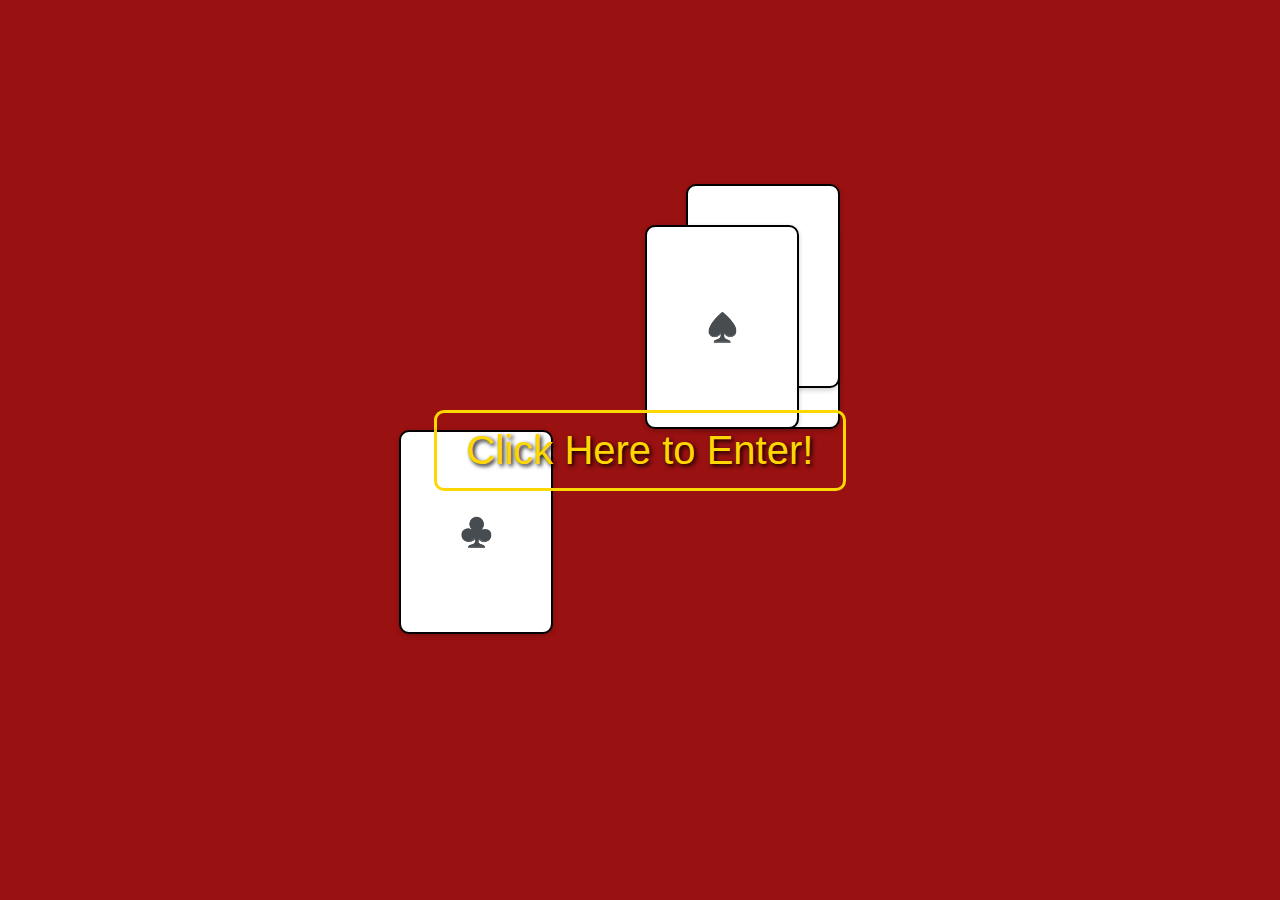
==== index.html @ c4103934 "Update index.html" ====
<!DOCTYPE html>
<html lang="en">
<head>
  <meta charset="UTF-8">
  <meta name="viewport" content="width=device-width, initial-scale=1.0">
  <meta property="og:title" content="Welcome to Jokester!" />
  <meta property="og:description" content="Enter a world of jokes and fun with a single click!" />
  <meta property="og:type" content="website" />
  <meta property="og:url" content="https://exploratorystudios.github.io/Jokester-Alpha/" />
  <meta property="og:image" content="https://exploratorystudios.github.io/Jokester-Alpha/jokester.png" />
  <title>Welcome to Jokester!</title>
  <style>
    body {
      background-color: #991111;
      color: #fff;
      font-family: 'Impact', sans-serif;
      margin: 0;
      padding: 0;
      height: 100vh;
      display: flex;
      align-items: center;
      justify-content: center;
      position: relative;
      overflow: hidden; /* Prevents scrollbars from appearing */
    }
    #click-me {
      font-size: 40px;
      color: gold;
      text-shadow: 2px 2px 4px black;
      border: 3px solid gold;
      padding: 15px 30px;
      border-radius: 10px;
      transition: all 0.2s ease-in-out;
      cursor: pointer;
      position: relative; /* Positioned relative for z-index */
      z-index: 2; /* Ensures it's above the cards */
    }
    #click-me:hover {
      background-color: rgba(255,215,0,0.8);
    }
    .card {
      position: absolute;
      z-index: 1; /* Ensures it's below the button */
      width: 150px;
      height: 200px;
      background-color: #fff;
      border: 2px solid black;
      border-radius: 10px;
      box-shadow: 0px 2px 5px rgba(0,0,0,0.2);
      text-align: center;
      font-size: 28px;
      display: flex;
      justify-content: center;
      align-items: center;
    }
  </style>
</head>
<body>
  <p id="click-me">Click Here to Enter!</p>
  <div class="card">❤️</div>
  <div class="card">♦️</div>
  <div class="card">♣️</div>
  <div class="card">♠️</div>
  <script>
    const cards = document.querySelectorAll('.card');
    cards.forEach(card => {
      let dx = Math.random() > 0.5 ? 2 + Math.random() * 3 : -2 - Math.random() * 3;
      let dy = Math.random() > 0.5 ? 2 + Math.random() * 3 : -2 - Math.random() * 3;

      function move() {
        const rect = card.getBoundingClientRect();
        if (rect.top <= 0 && dy < 0 || rect.bottom >= window.innerHeight && dy > 0) dy = -dy;
        if (rect.left <= 0 && dx < 0 || rect.right >= window.innerWidth && dx > 0) dx = -dx;

        card.style.top = (card.offsetTop + dy) + 'px';
        card.style.left = (card.offsetLeft + dx) + 'px';

        requestAnimationFrame(move);
      }
      requestAnimationFrame(move);
    });

    document.getElementById('click-me').addEventListener('click', function() {
      window.location.href = 'jokester_alpha.html';
    });
  </script>
</body>
</html>
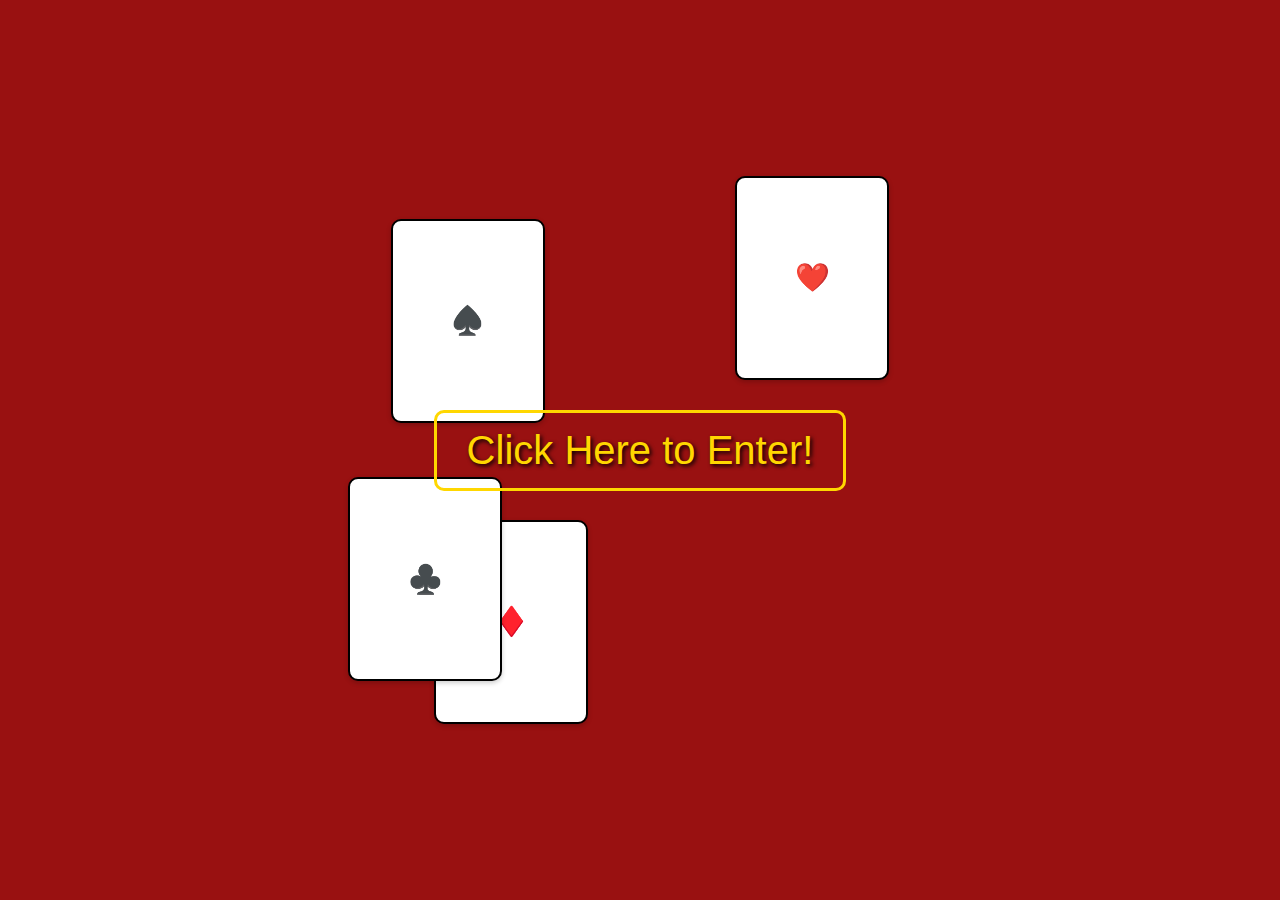
==== commit dc921205: "Update index.html" ====
--- a/index.html
+++ b/index.html
@@ -8,6 +8,8 @@
   <meta property="og:type" content="website" />
   <meta property="og:url" content="https://exploratorystudios.github.io/Jokester-Alpha/" />
   <meta property="og:image" content="https://exploratorystudios.github.io/Jokester-Alpha/jokester.png" />
+  <meta property="og:image:width" content="1200" /> <!-- Assume your image is 1200 pixels wide -->
+  <meta property="og:image:height" content="630" /> <!-- Assume your image is 630 pixels tall -->
   <title>Welcome to Jokester!</title>
   <style>
     body {
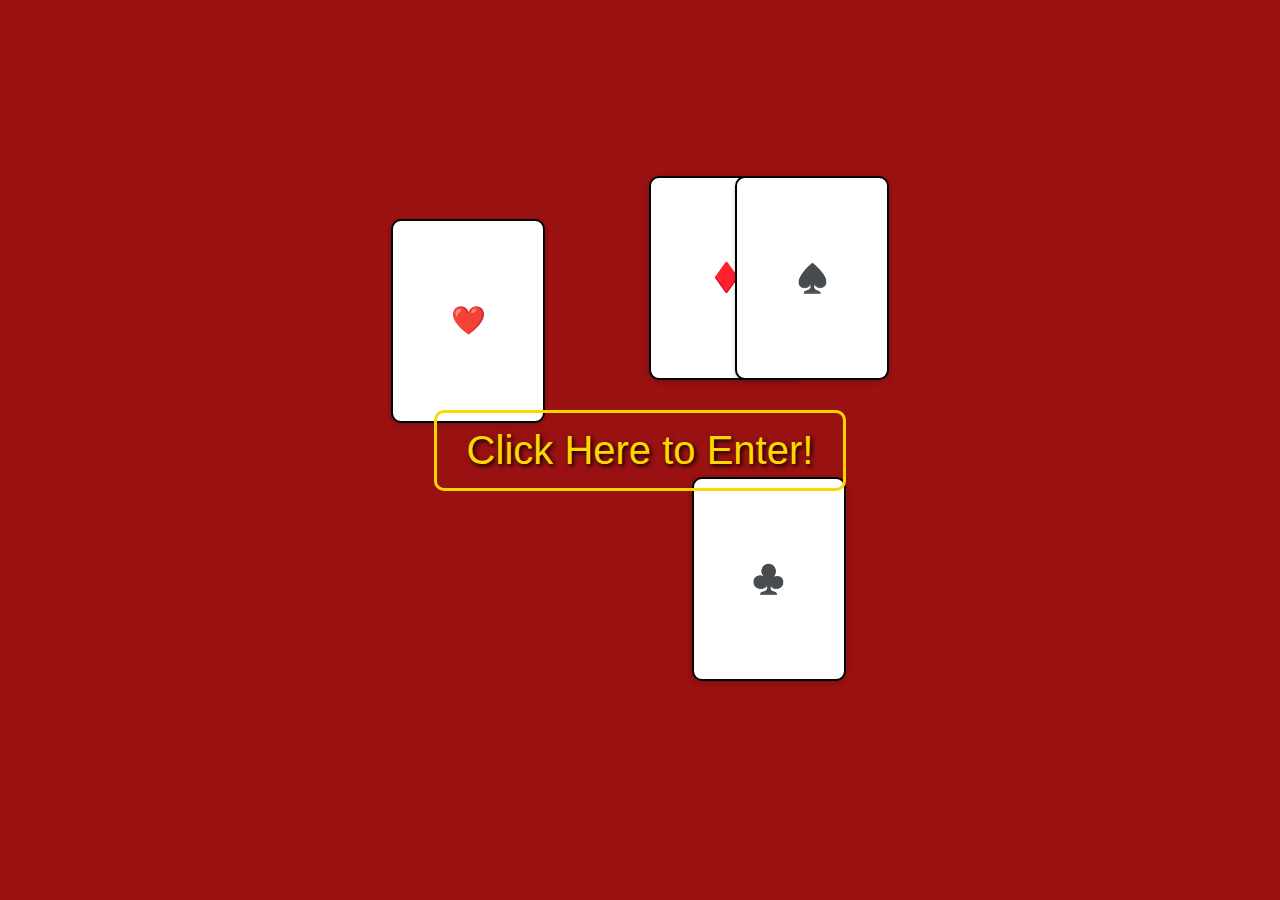
==== commit fea20048: "Update index.html" ====
--- a/index.html
+++ b/index.html
@@ -7,7 +7,7 @@
   <meta property="og:description" content="Enter a world of jokes and fun with a single click!" />
   <meta property="og:type" content="website" />
   <meta property="og:url" content="https://exploratorystudios.github.io/Jokester-Alpha/" />
-  <meta property="og:image" content="https://exploratorystudios.github.io/Jokester-Alpha/jokester.png" />
+  <meta property="og:image" content="https://exploratorystudios.github.io/Jokester-Alpha/jokester.jpg" />
   <meta property="og:image:width" content="1200" /> <!-- Assume your image is 1200 pixels wide -->
   <meta property="og:image:height" content="630" /> <!-- Assume your image is 630 pixels tall -->
   <title>Welcome to Jokester!</title>
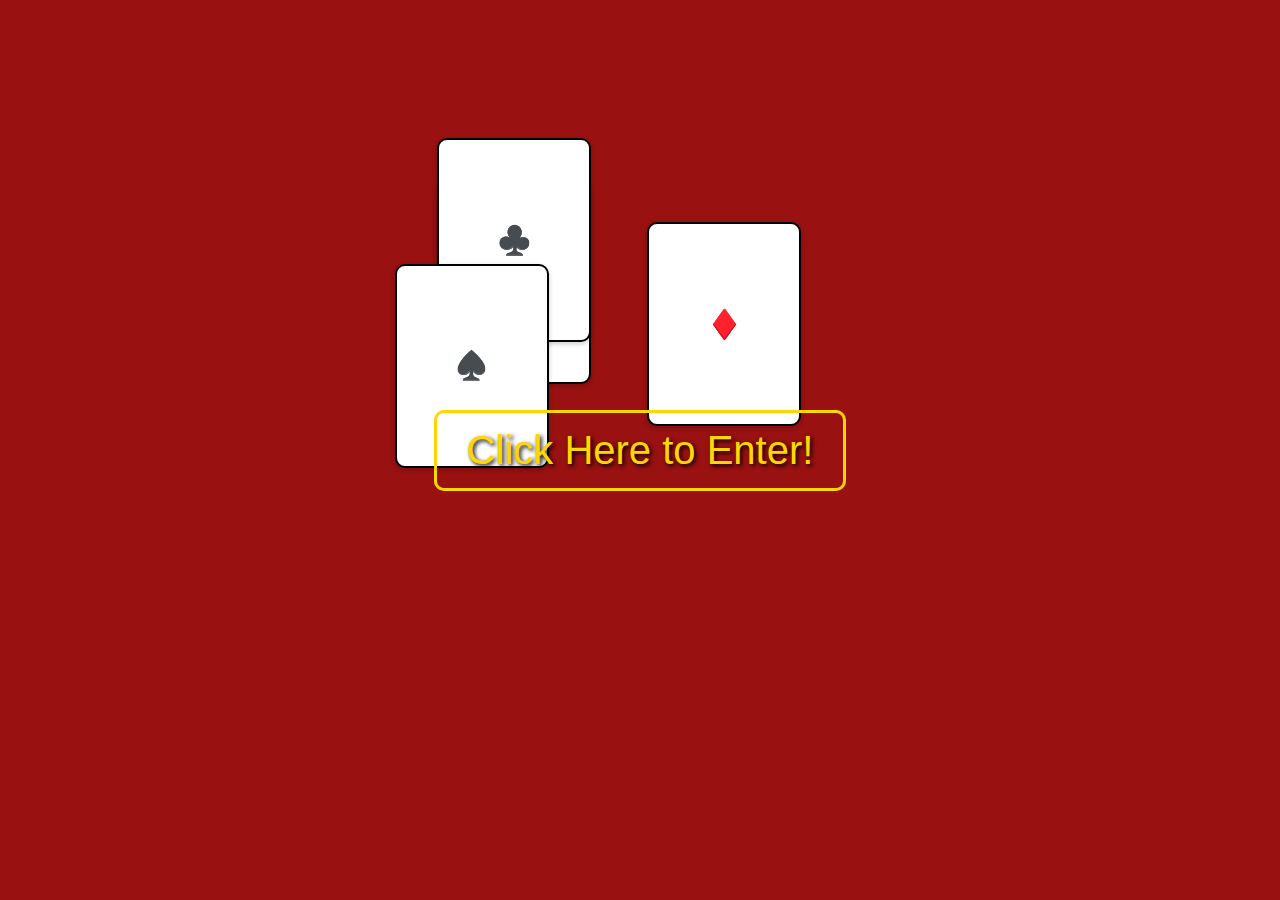
==== commit dd8932aa: "Update index.html" ====
--- a/index.html
+++ b/index.html
@@ -7,7 +7,7 @@
   <meta property="og:description" content="Enter a world of jokes and fun with a single click!" />
   <meta property="og:type" content="website" />
   <meta property="og:url" content="https://exploratorystudios.github.io/Jokester-Alpha/" />
-  <meta property="og:image" content="https://exploratorystudios.github.io/Jokester-Alpha/jokester.jpg" />
+  <meta property="og:image" content="https://exploratorystudios.github.io/Jokester-Alpha/jokester_2.jpg" />
   <meta property="og:image:width" content="1200" /> <!-- Assume your image is 1200 pixels wide -->
   <meta property="og:image:height" content="630" /> <!-- Assume your image is 630 pixels tall -->
   <title>Welcome to Jokester!</title>
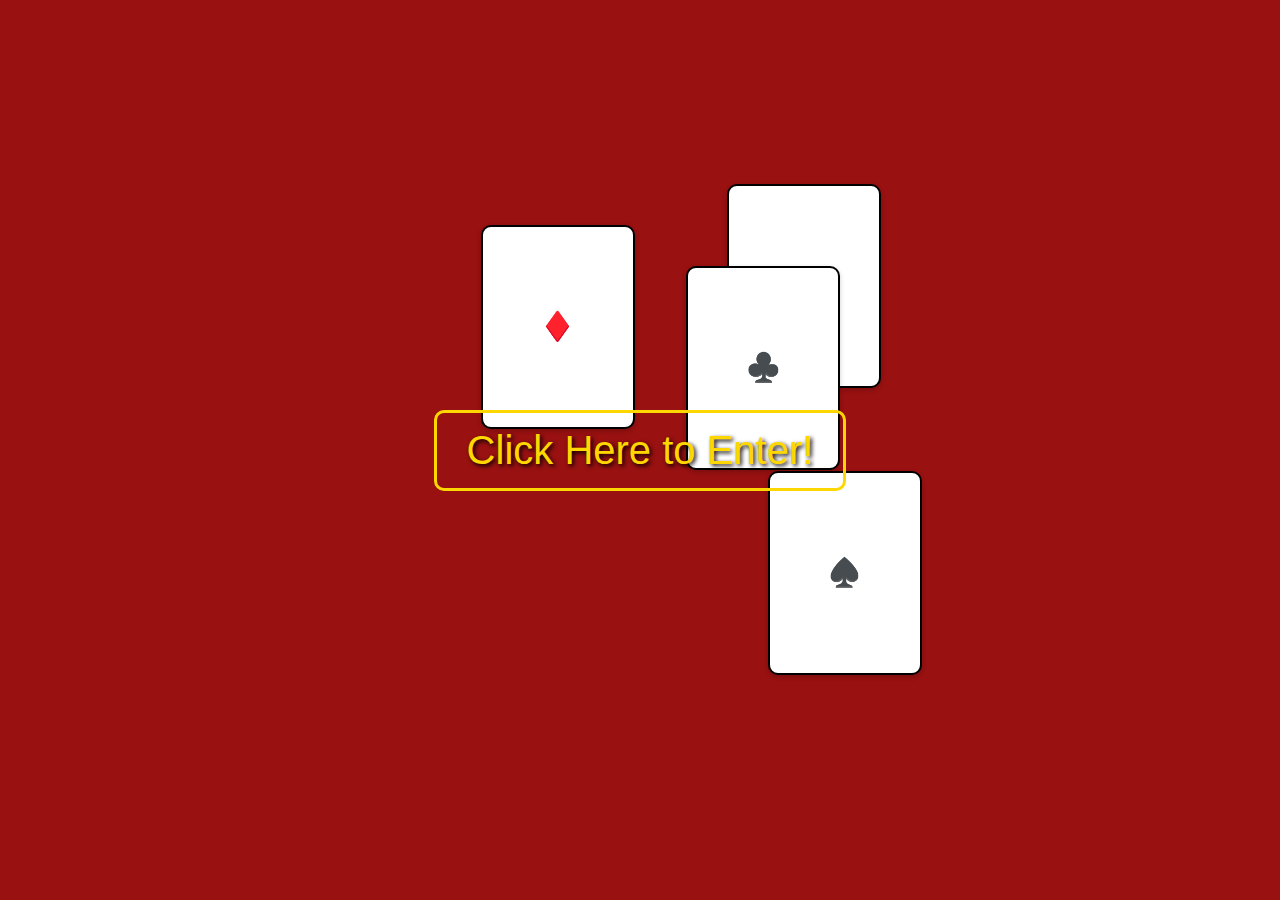
==== commit 7ea5885a: "Update index.html" ====
--- a/index.html
+++ b/index.html
@@ -7,7 +7,7 @@
   <meta property="og:description" content="Enter a world of jokes and fun with a single click!" />
   <meta property="og:type" content="website" />
   <meta property="og:url" content="https://exploratorystudios.github.io/Jokester-Alpha/" />
-  <meta property="og:image" content="https://exploratorystudios.github.io/Jokester-Alpha/jokester_2.jpg" />
+  <meta property="og:image" content="https://exploratorystudios.github.io/Jokester-Alpha/jokester.jpg" />
   <meta property="og:image:width" content="1200" /> <!-- Assume your image is 1200 pixels wide -->
   <meta property="og:image:height" content="630" /> <!-- Assume your image is 630 pixels tall -->
   <title>Welcome to Jokester!</title>
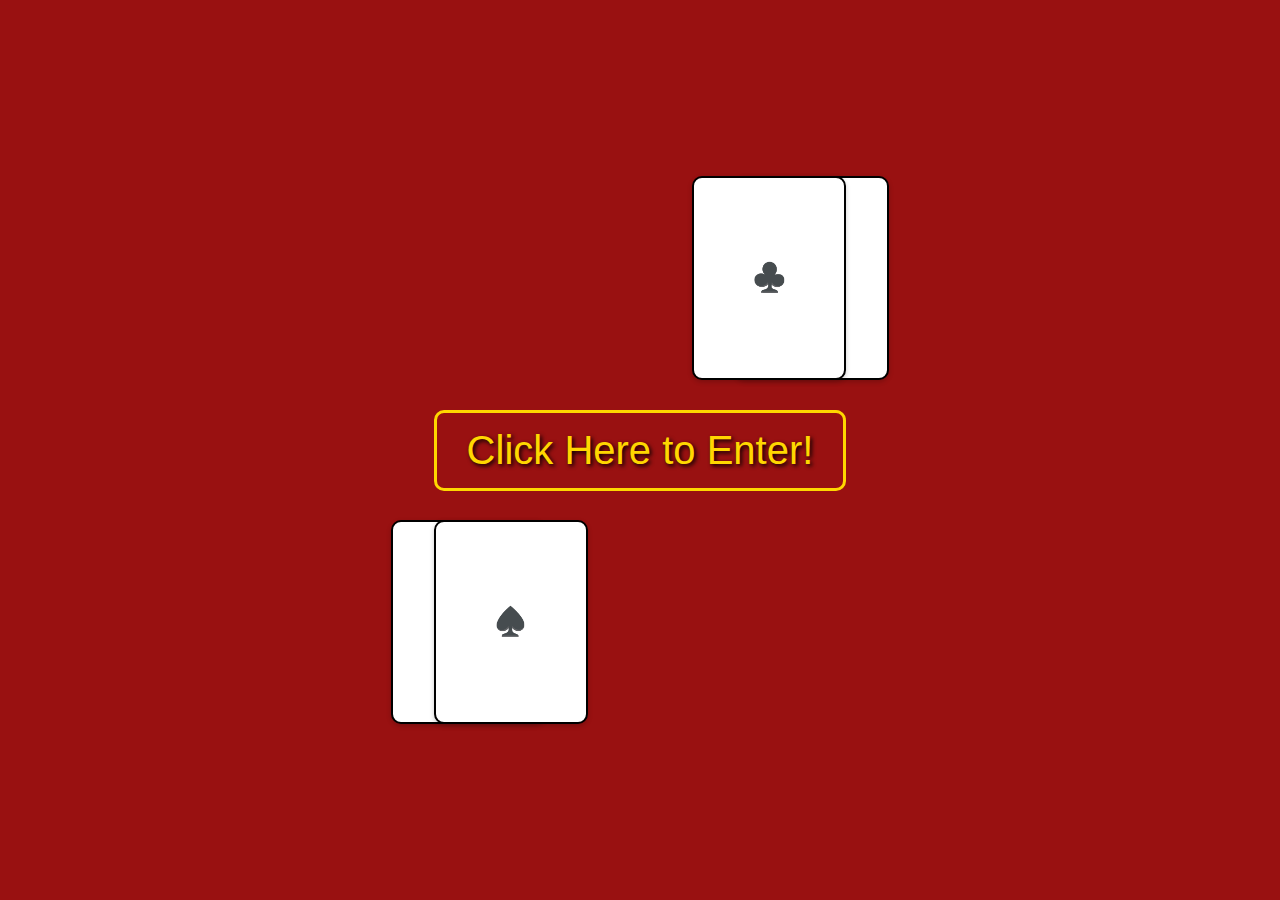
==== commit 020fd2b5: "Update index.html" ====
--- a/index.html
+++ b/index.html
@@ -7,7 +7,7 @@
   <meta property="og:description" content="Enter a world of jokes and fun with a single click!" />
   <meta property="og:type" content="website" />
   <meta property="og:url" content="https://exploratorystudios.github.io/Jokester-Alpha/" />
-  <meta property="og:image" content="https://exploratorystudios.github.io/Jokester-Alpha/jokester.jpg" />
+  <meta property="og:image" content="https://exploratorystudios.github.io/Jokester-Alpha/jokester_3.jpg" />
   <meta property="og:image:width" content="1200" /> <!-- Assume your image is 1200 pixels wide -->
   <meta property="og:image:height" content="630" /> <!-- Assume your image is 630 pixels tall -->
   <title>Welcome to Jokester!</title>
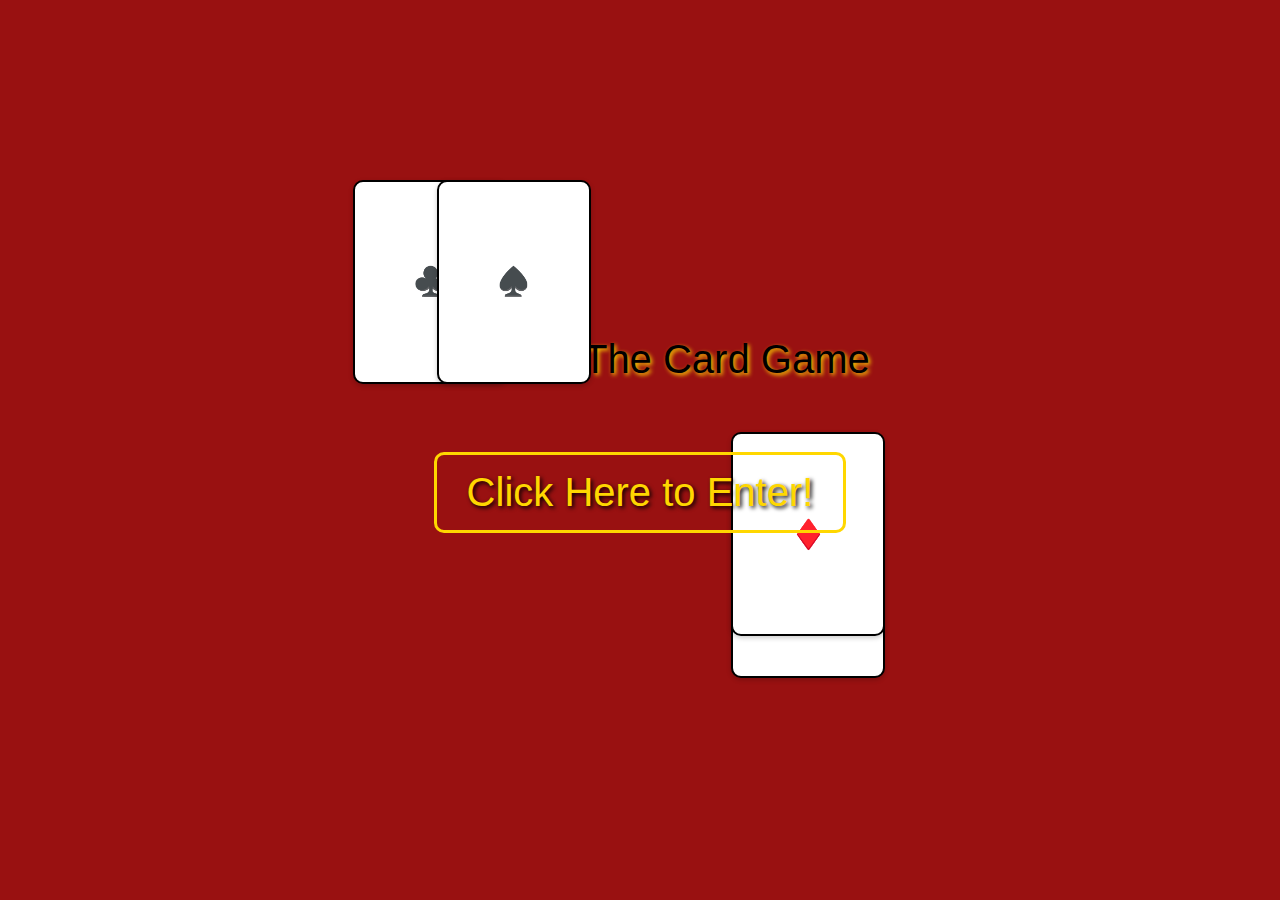
==== commit 578cc3a0: "Update index.html" ====
--- a/index.html
+++ b/index.html
@@ -24,13 +24,14 @@
       justify-content: center;
       position: relative;
       overflow: hidden; /* Prevents scrollbars from appearing */
+      flex-direction: column; /* Ensures content is stacked vertically */
     }
     #click-me {
       font-size: 40px;
       color: gold;
       text-shadow: 2px 2px 4px black;
+      padding: 15px 30px;
       border: 3px solid gold;
-      padding: 15px 30px;
       border-radius: 10px;
       transition: all 0.2s ease-in-out;
       cursor: pointer;
@@ -55,9 +56,18 @@
       justify-content: center;
       align-items: center;
     }
+    #title {
+      font-size: 40px;
+      color: black;
+      text-shadow: 2px 2px 4px gold;
+      padding: 10px 20px;
+      margin-bottom: 20px; /* Space between title and button */
+      text-align: center;
+    }
   </style>
 </head>
 <body>
+  <div id="title">Jokester: The Card Game</div>
   <p id="click-me">Click Here to Enter!</p>
   <div class="card">❤️</div>
   <div class="card">♦️</div>
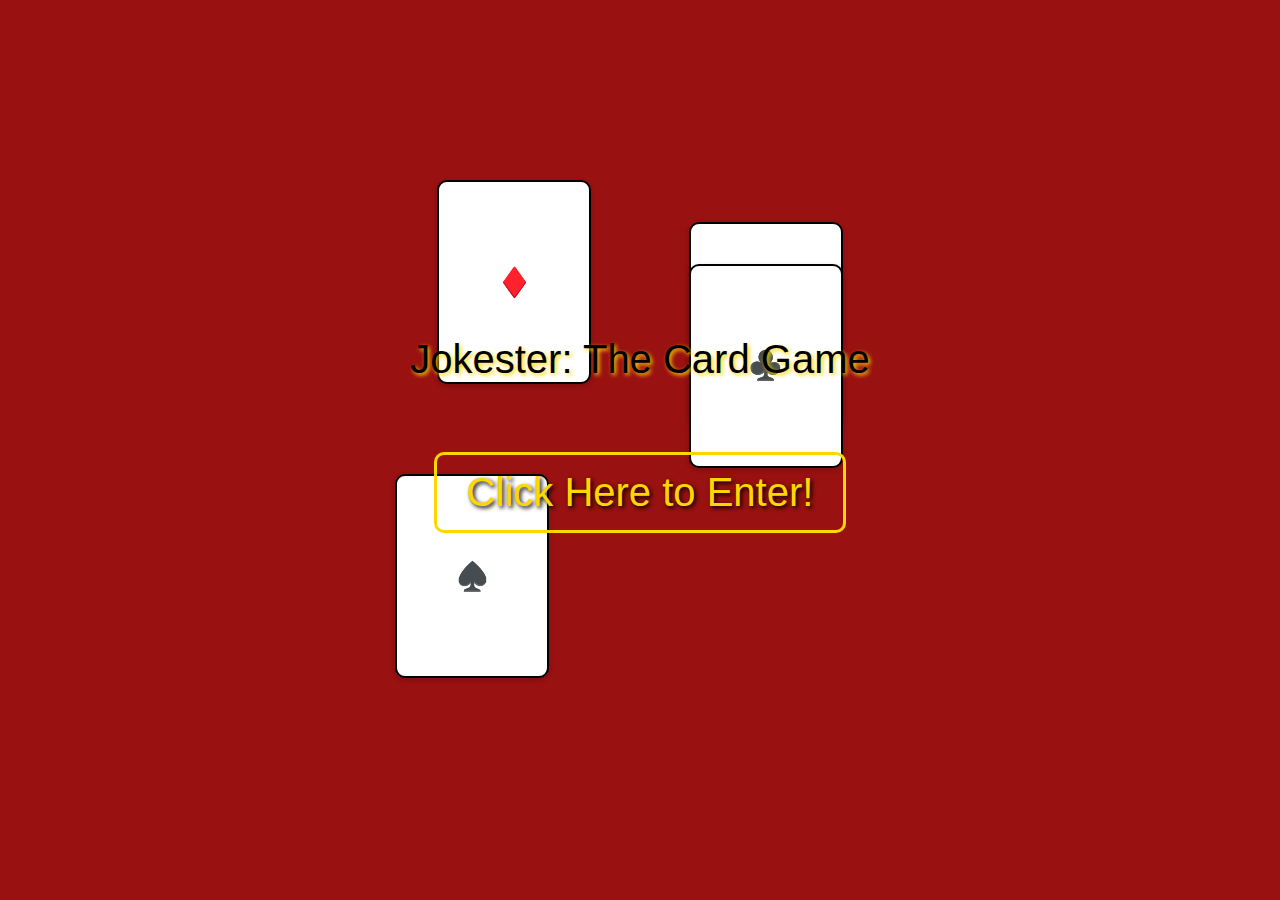
==== commit bce8ca4a: "Update index.html" ====
--- a/index.html
+++ b/index.html
@@ -63,6 +63,7 @@
       padding: 10px 20px;
       margin-bottom: 20px; /* Space between title and button */
       text-align: center;
+      z-index: 2; /* Ensures it's above the cards */
     }
   </style>
 </head>
